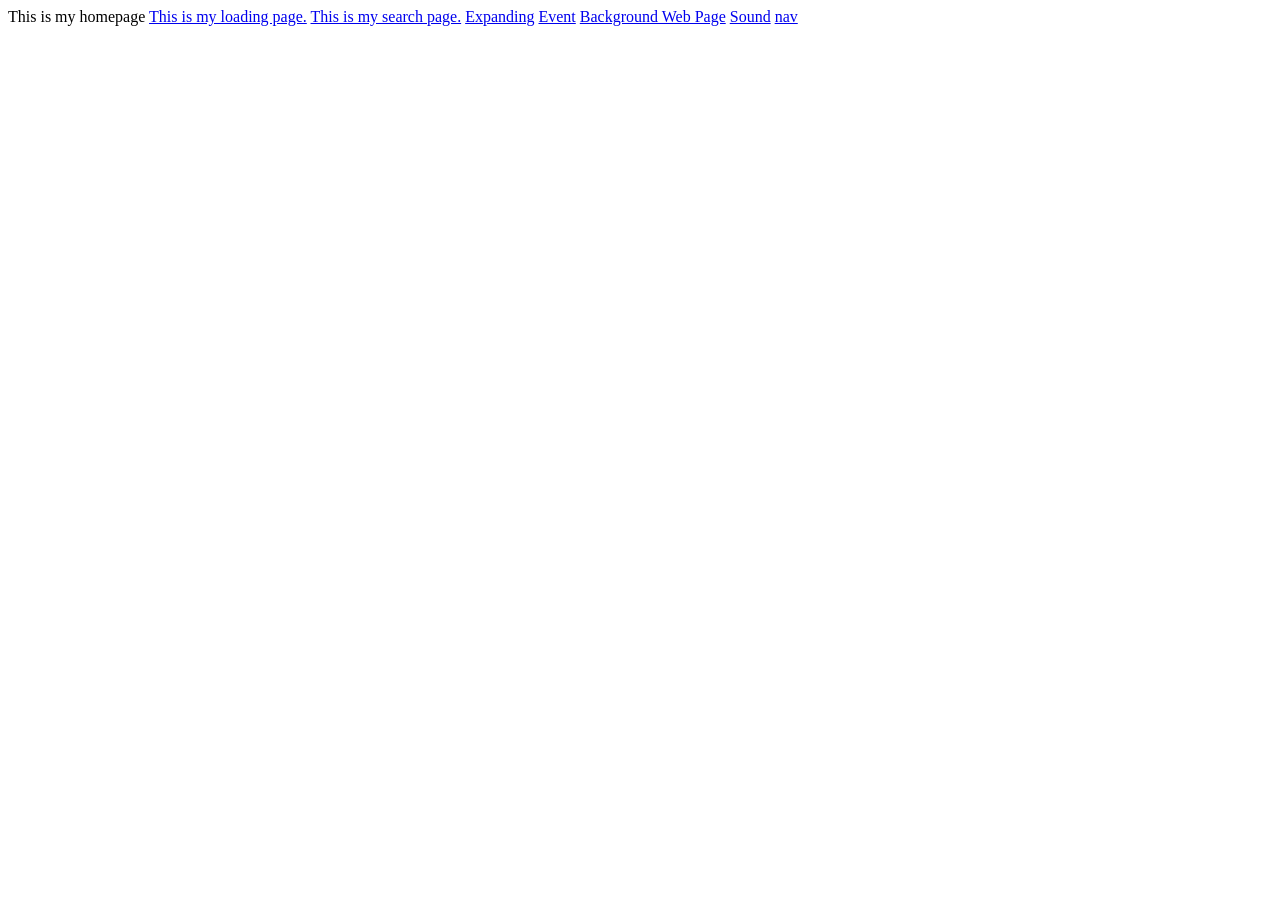
==== index.html @ b2eaa7ec "nav page" ====
<!DOCTYPE html>
<html lang="en">
<head>
    <meta charset="UTF-8">
    <meta name="viewport" content="width=device-width, initial-scale=1.0">
    <title>Home Page</title>
</head>
<body>
    This is my homepage
    <a href="loading.html">This is my loading page.</a>
    <a href="search.html">This is my search page.</a>
    <a href="expanding.html">Expanding</a>
    <a href="event.html">Event</a>
    <a href="background.html">Background Web Page</a>
    <a href="sound.html">Sound</a>
    <a href="nav.html">nav</a>
</body>
</html>
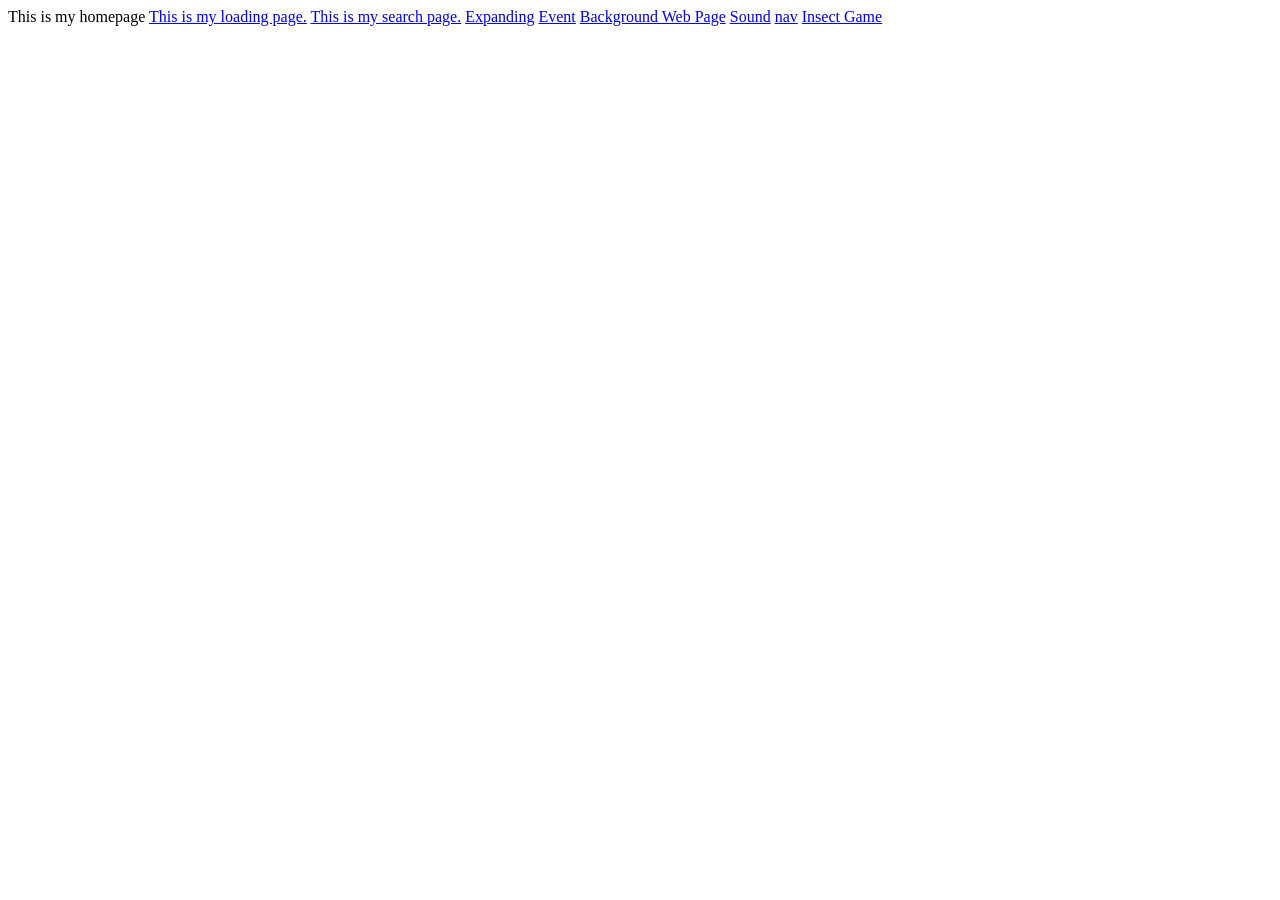
==== commit 031c418a: "Wed, Mar 18, 2026, 8:52 AM -07:00" ====
--- a/index.html
+++ b/index.html
@@ -14,5 +14,6 @@
     <a href="background.html">Background Web Page</a>
     <a href="sound.html">Sound</a>
     <a href="nav.html">nav</a>
+    <a href="insect.html">Insect Game</a>
 </body>
 </html>
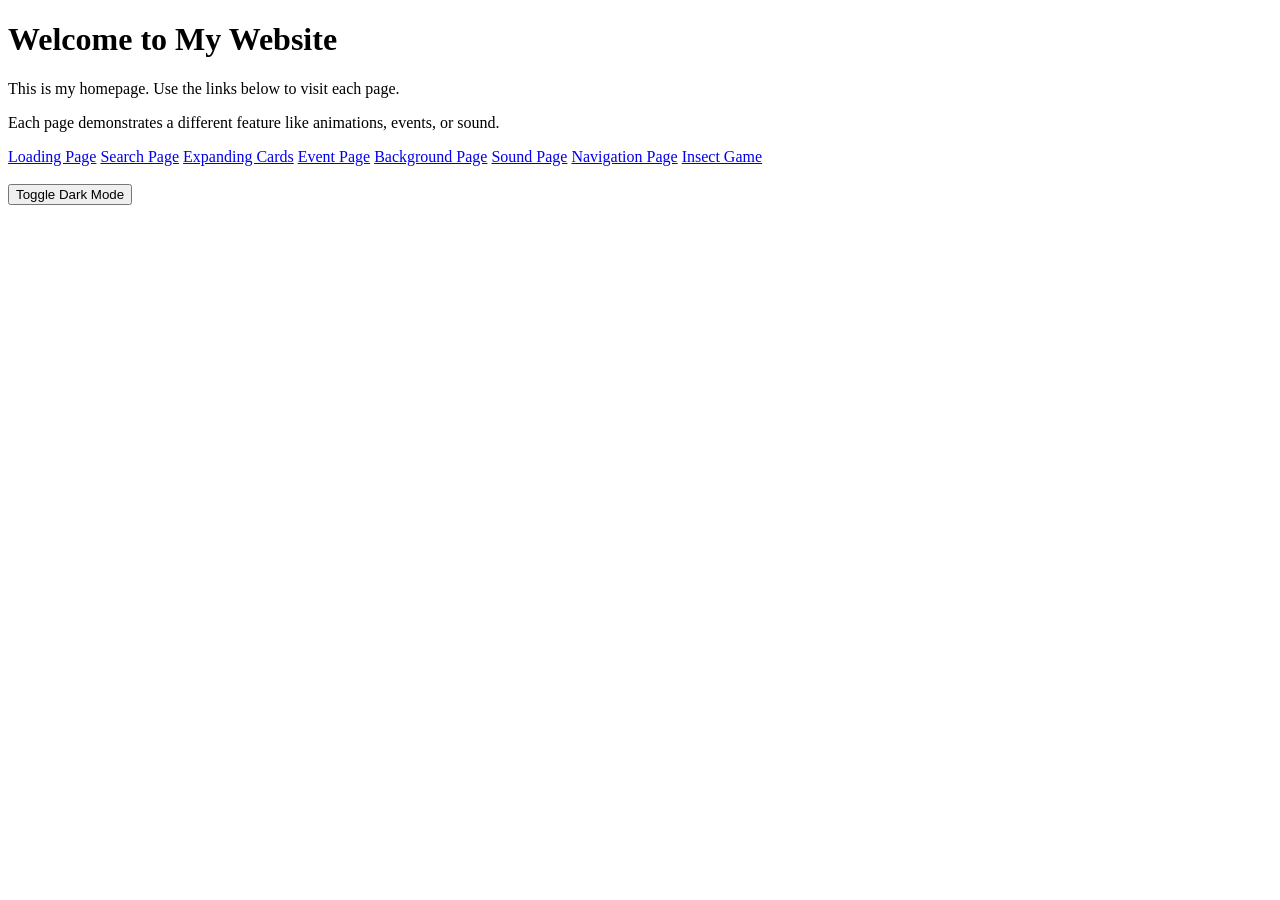
==== commit c3b7bde6: "Mon, Apr 6, 2026, 3:47 PM -07:00" ====
--- a/index.html
+++ b/index.html
@@ -1,19 +1,37 @@
 <!DOCTYPE html>
-<html lang="en">
+<html>
 <head>
-    <meta charset="UTF-8">
-    <meta name="viewport" content="width=device-width, initial-scale=1.0">
     <title>Home Page</title>
+    <link rel="stylesheet" href="style.css">
 </head>
+
 <body>
-    This is my homepage
-    <a href="loading.html">This is my loading page.</a>
-    <a href="search.html">This is my search page.</a>
-    <a href="expanding.html">Expanding</a>
-    <a href="event.html">Event</a>
-    <a href="background.html">Background Web Page</a>
-    <a href="sound.html">Sound</a>
-    <a href="nav.html">nav</a>
+
+    <h1>Welcome to My Website</h1>
+
+    <p>
+        This is my homepage. Use the links below to visit each page.
+    </p>
+
+    <p>
+        Each page demonstrates a different feature like animations, events, or sound.
+    </p>
+
+    <!-- Navigation Links -->
+    <a href="loading.html">Loading Page</a>
+    <a href="search.html">Search Page</a>
+    <a href="expanding.html">Expanding Cards</a>
+    <a href="event.html">Event Page</a>
+    <a href="background.html">Background Page</a>
+    <a href="sound.html">Sound Page</a>
+    <a href="nav.html">Navigation Page</a>
     <a href="insect.html">Insect Game</a>
+
+    <br><br>
+
+    <!-- JavaScript Button -->
+    <button onclick="toggleMode()">Toggle Dark Mode</button>
+
+    <script src="script.js"></script>
 </body>
 </html>
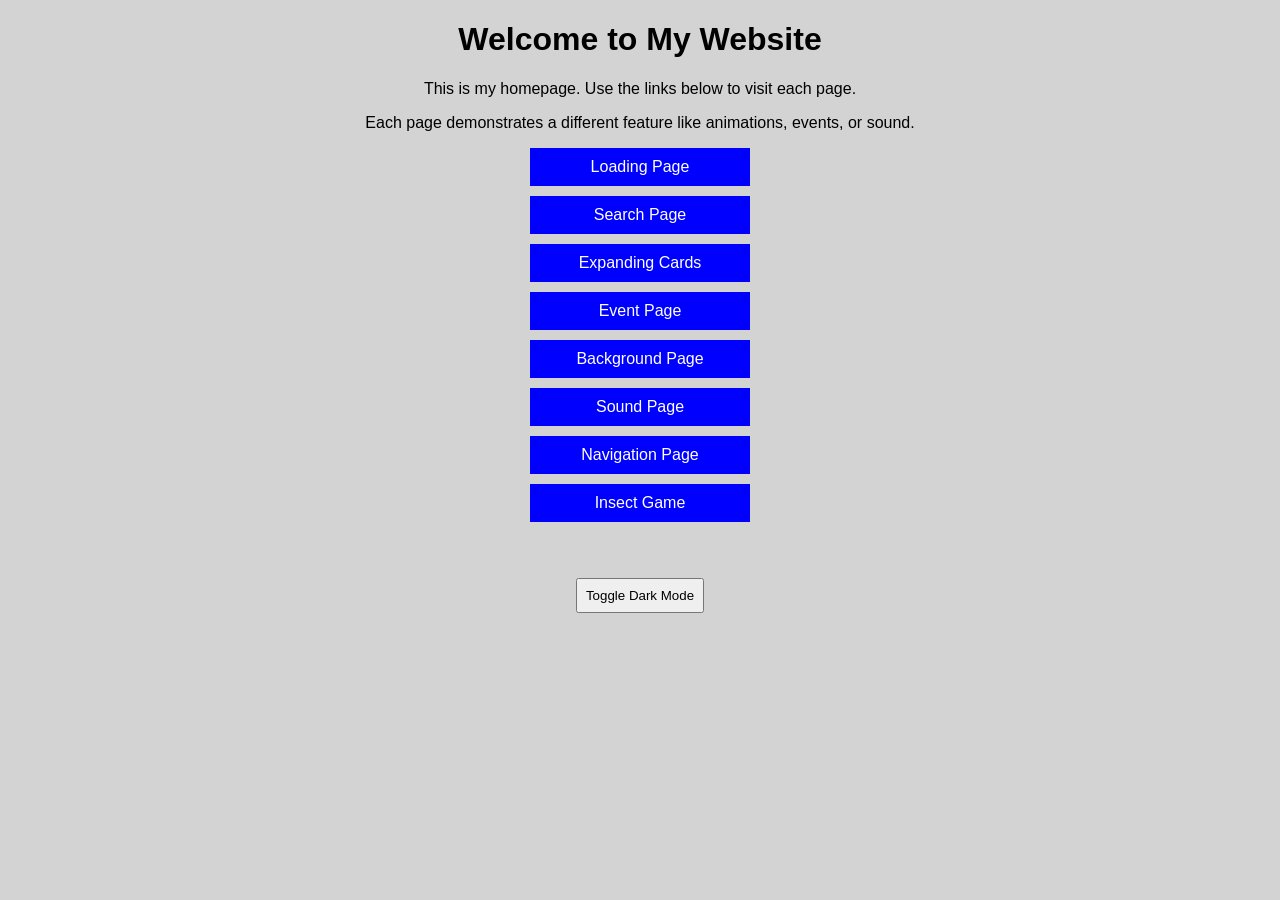
==== commit 6491fc1e: "Mon, Apr 6, 2026, 3:51 PM -07:00" ====
--- a/index.html
+++ b/index.html
@@ -2,7 +2,7 @@
 <html>
 <head>
     <title>Home Page</title>
-    <link rel="stylesheet" href="style.css">
+    <link rel="stylesheet" href="style/index.css">
 </head>
 
 <body>
@@ -32,6 +32,6 @@
     <!-- JavaScript Button -->
     <button onclick="toggleMode()">Toggle Dark Mode</button>
 
-    <script src="script.js"></script>
+    <script src="script/index.js"></script>
 </body>
 </html>
--- a/style/index.css
+++ b/style/index.css
@@ -0,0 +1,32 @@
+body {
+    font-family: Arial;
+    text-align: center;
+    background-color: lightgray;
+}
+
+a {
+    display: block;
+    margin: 10px;
+    padding: 10px;
+    background-color: blue;
+    color: white;
+    text-decoration: none;
+    width: 200px;
+    margin-left: auto;
+    margin-right: auto;
+}
+
+a:hover {
+    background-color: darkblue;
+}
+
+button {
+    padding: 8px;
+    margin-top: 10px;
+}
+
+/* Dark mode */
+.dark {
+    background-color: black;
+    color: white;
+}
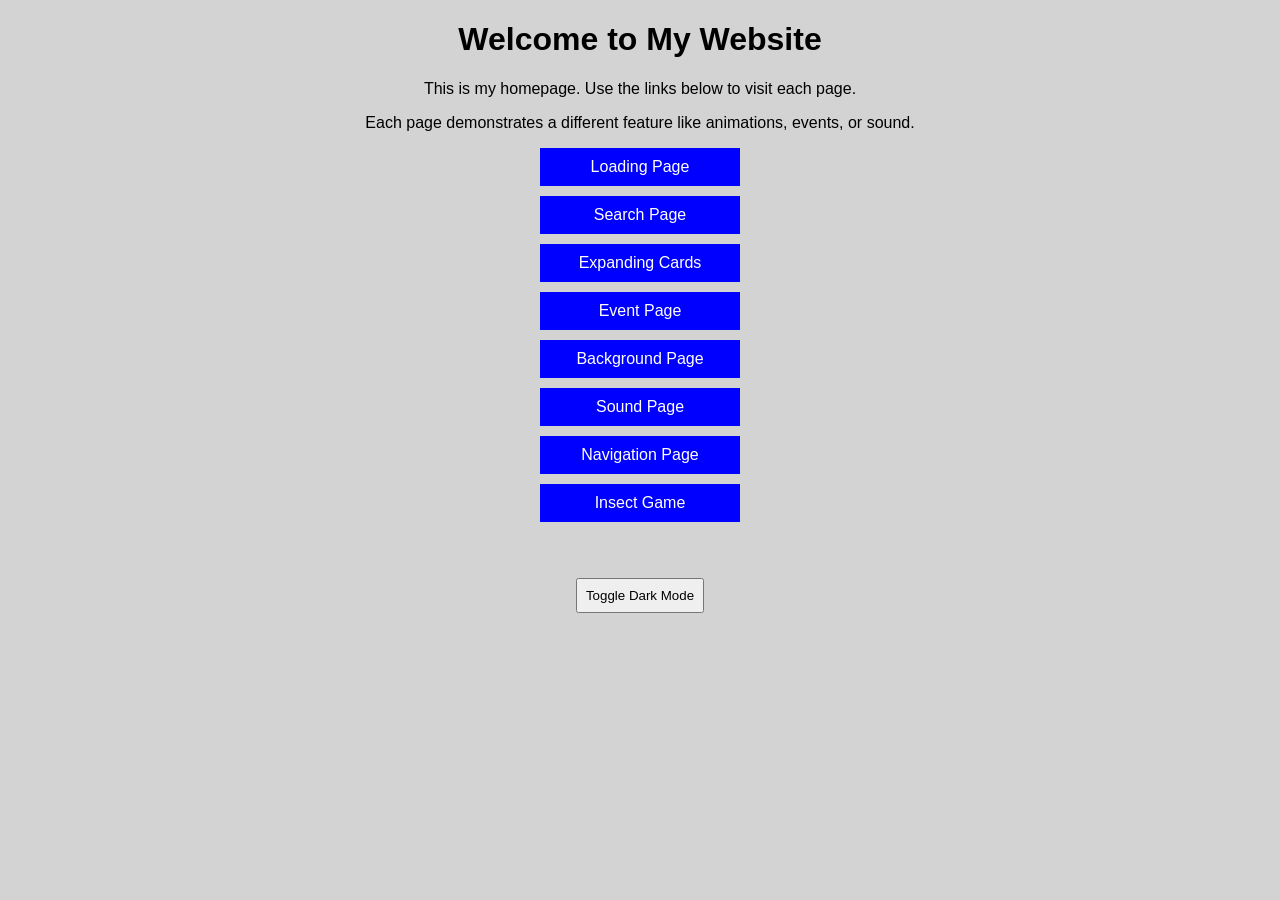
==== commit a8de66e1: "Mon, Apr 6, 2026, 3:52 PM -07:00" ====
--- a/index.html
+++ b/index.html
@@ -1,37 +1,37 @@
 <!DOCTYPE html>
 <html>
-<head>
-    <title>Home Page</title>
-    <link rel="stylesheet" href="style/index.css">
-</head>
 
-<body>
+    <head>
+        <title>Home Page</title>
+        <link rel="stylesheet" href="style/index.css">
+    </head>
 
-    <h1>Welcome to My Website</h1>
+    <body>
 
-    <p>
-        This is my homepage. Use the links below to visit each page.
-    </p>
+        <h1>Welcome to My Website</h1>
 
-    <p>
-        Each page demonstrates a different feature like animations, events, or sound.
-    </p>
+        <p>
+            This is my homepage. Use the links below to visit each page.
+        </p>
 
-    <!-- Navigation Links -->
-    <a href="loading.html">Loading Page</a>
-    <a href="search.html">Search Page</a>
-    <a href="expanding.html">Expanding Cards</a>
-    <a href="event.html">Event Page</a>
-    <a href="background.html">Background Page</a>
-    <a href="sound.html">Sound Page</a>
-    <a href="nav.html">Navigation Page</a>
-    <a href="insect.html">Insect Game</a>
+        <p>
+            Each page demonstrates a different feature like animations, events, or sound.
+        </p>
 
-    <br><br>
+        <a href="loading.html">Loading Page</a>
+        <a href="search.html">Search Page</a>
+        <a href="expanding.html">Expanding Cards</a>
+        <a href="event.html">Event Page</a>
+        <a href="background.html">Background Page</a>
+        <a href="sound.html">Sound Page</a>
+        <a href="nav.html">Navigation Page</a>
+        <a href="insect.html">Insect Game</a>
 
-    <!-- JavaScript Button -->
-    <button onclick="toggleMode()">Toggle Dark Mode</button>
+        <br><br>
 
-    <script src="script/index.js"></script>
-</body>
+        <button onclick="toggleMode()">Toggle Dark Mode</button>
+
+        <script src="script/index.js"></script>
+    </body>
+
 </html>
--- a/style/index.css
+++ b/style/index.css
@@ -1,3 +1,7 @@
+*{
+    box-sizing: border-box;
+}
+
 body {
     font-family: Arial;
     text-align: center;
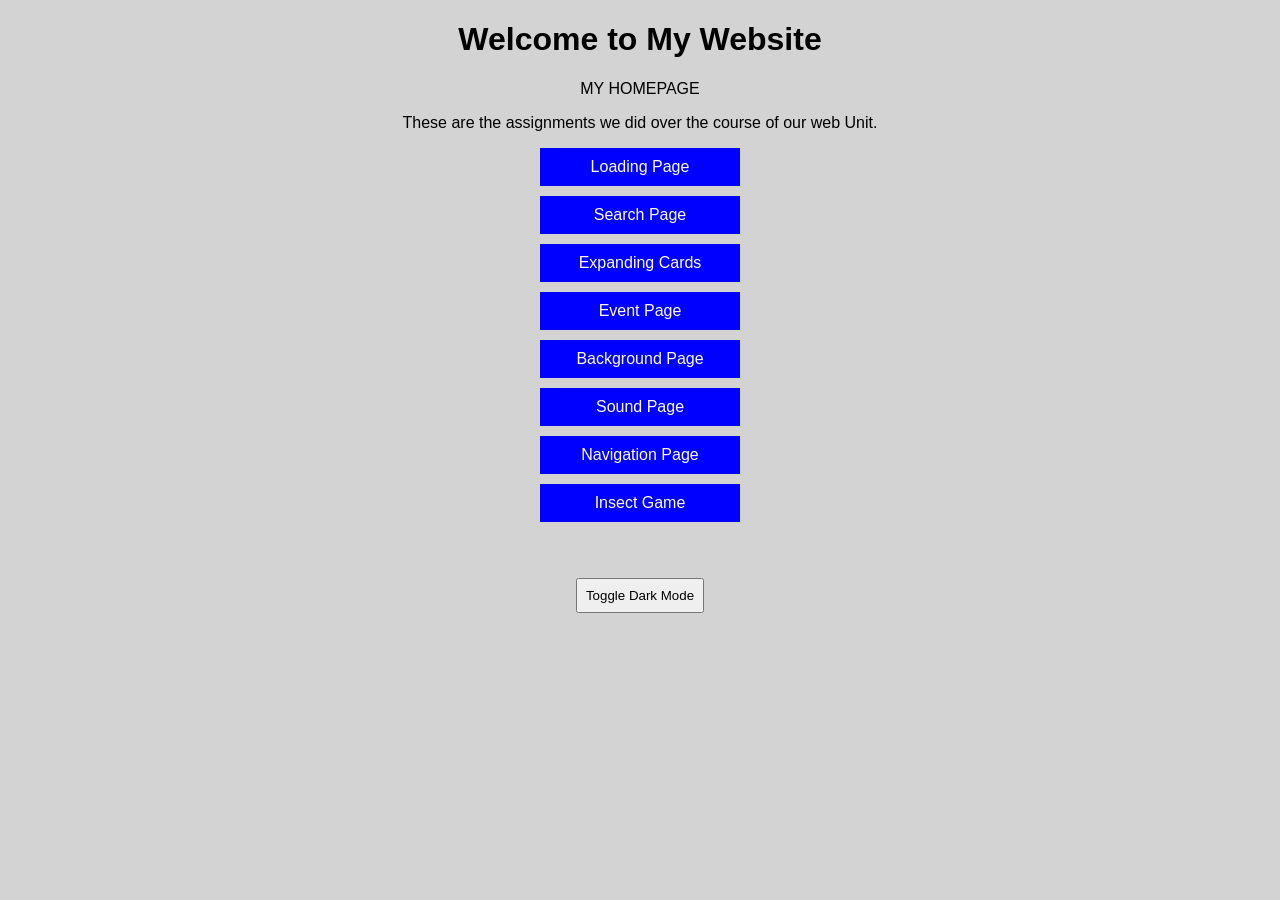
==== commit 57faaeff: "Mon, Apr 6, 2026, 3:54 PM -07:00" ====
--- a/index.html
+++ b/index.html
@@ -1,6 +1,5 @@
 <!DOCTYPE html>
 <html>
-
     <head>
         <title>Home Page</title>
         <link rel="stylesheet" href="style/index.css">
@@ -11,11 +10,11 @@
         <h1>Welcome to My Website</h1>
 
         <p>
-            This is my homepage. Use the links below to visit each page.
+            MY HOMEPAGE
         </p>
 
         <p>
-            Each page demonstrates a different feature like animations, events, or sound.
+            These are the assignments we did over the course of our web Unit.
         </p>
 
         <a href="loading.html">Loading Page</a>
@@ -33,5 +32,4 @@
 
         <script src="script/index.js"></script>
     </body>
-
 </html>
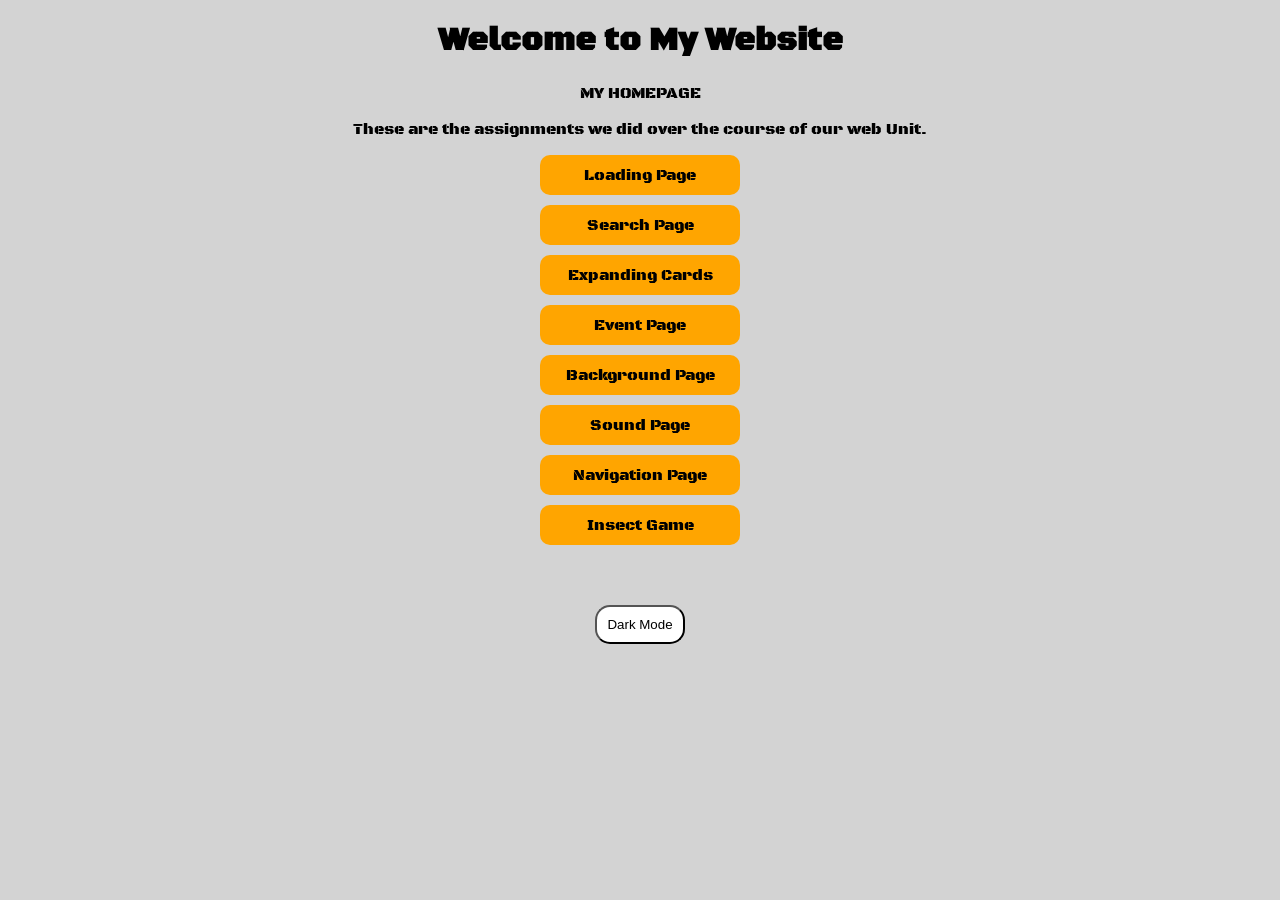
==== commit a7bd4c22: "Mon, Apr 6, 2026, 4:05 PM -07:00" ====
--- a/index.html
+++ b/index.html
@@ -28,7 +28,7 @@
 
         <br><br>
 
-        <button onclick="toggleMode()">Toggle Dark Mode</button>
+        <button onclick="toggleMode()">Dark Mode</button>
 
         <script src="script/index.js"></script>
     </body>
--- a/style/index.css
+++ b/style/index.css
@@ -1,9 +1,11 @@
-*{
+@import url('https://fonts.googleapis.com/css2?family=Black+Ops+One&display=swap');
+
+* {
     box-sizing: border-box;
 }
 
 body {
-    font-family: Arial;
+    font-family: "Black Ops One", system-ui;
     text-align: center;
     background-color: lightgray;
 }
@@ -12,12 +14,13 @@
     display: block;
     margin: 10px;
     padding: 10px;
-    background-color: blue;
-    color: white;
+    background-color: orange;
+    color: black;
     text-decoration: none;
     width: 200px;
     margin-left: auto;
     margin-right: auto;
+    border-radius: 10px;
 }
 
 a:hover {
@@ -27,10 +30,14 @@
 button {
     padding: 8px;
     margin-top: 10px;
+    color: black;
+    background-color: white;
+    padding: 10px;
+    text decoration: none;
+    border-radius: 15px;
 }
 
-/* Dark mode */
 .dark {
-    background-color: black;
+    background-color: #222222;
     color: white;
 }
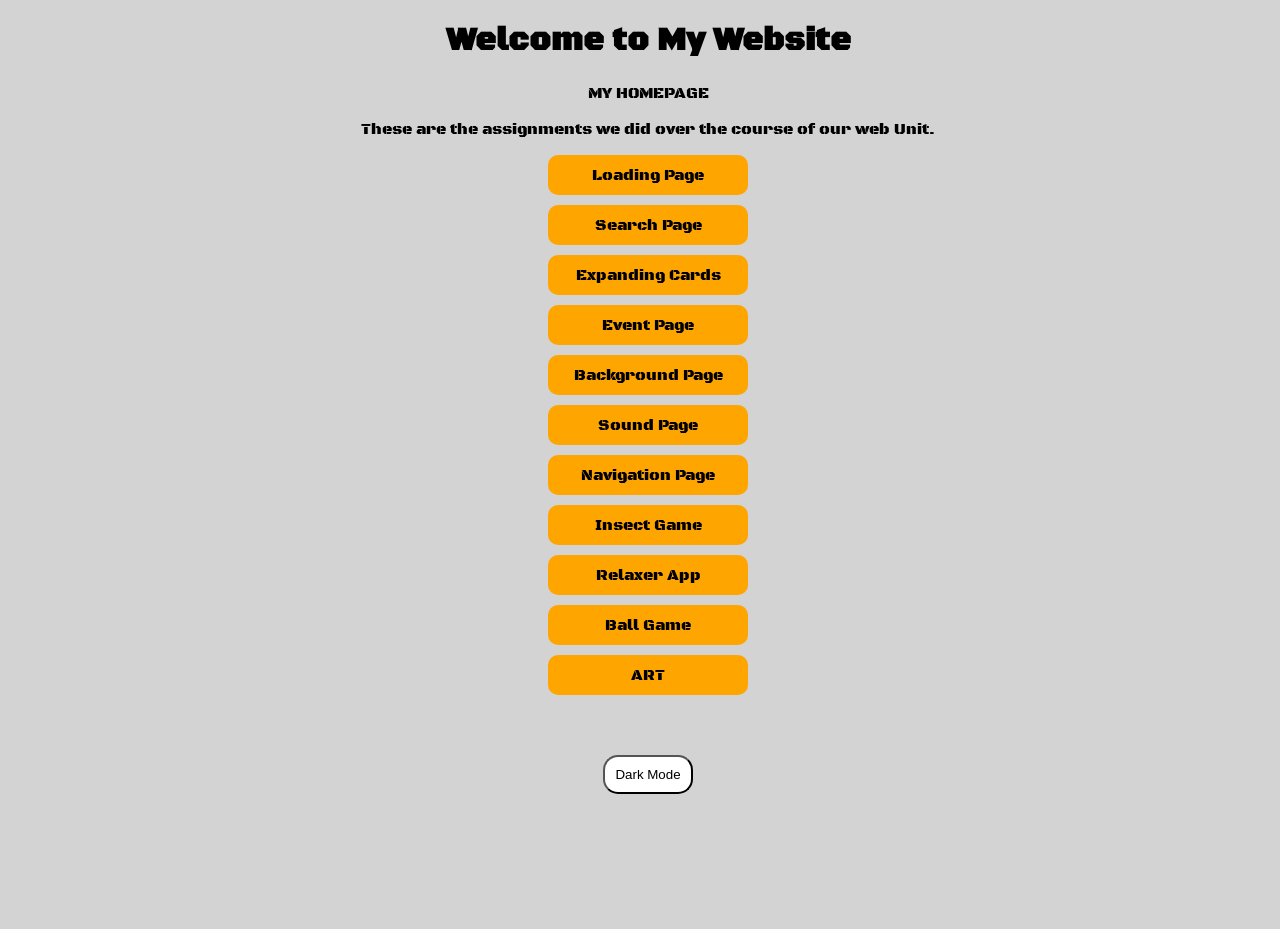
==== commit 565c16ba: "Thu, May 7, 2026, 8:06 PM -07:00" ====
--- a/index.html
+++ b/index.html
@@ -25,6 +25,9 @@
         <a href="sound.html">Sound Page</a>
         <a href="nav.html">Navigation Page</a>
         <a href="insect.html">Insect Game</a>
+        <a href="relaxer.html">Relaxer App</a>
+        <a href="ball.html">Ball Game</a>
+        <a href="art.html">ART</a>
 
         <br><br>
 
--- a/style/index.css
+++ b/style/index.css
@@ -8,6 +8,9 @@
     font-family: "Black Ops One", system-ui;
     text-align: center;
     background-color: lightgray;
+     height: 100vh;
+     width: 100vw;
+     overflow-x: hidden;
 }
 
 a {
@@ -41,3 +44,21 @@
     background-color: #222222;
     color: white;
 }
+
+.home-btn {
+    position: fixed;
+    top: 10px;
+    right: 10px;
+    padding: 5px 10px;
+    font-size: 12px;
+    background-color: #333;
+    color: white;
+    border: none;
+    border-radius: 4px;
+    cursor: pointer;
+    z-index: 1000; /* stays on top */
+}
+
+.home-btn:hover {
+    background-color: #555;
+}
